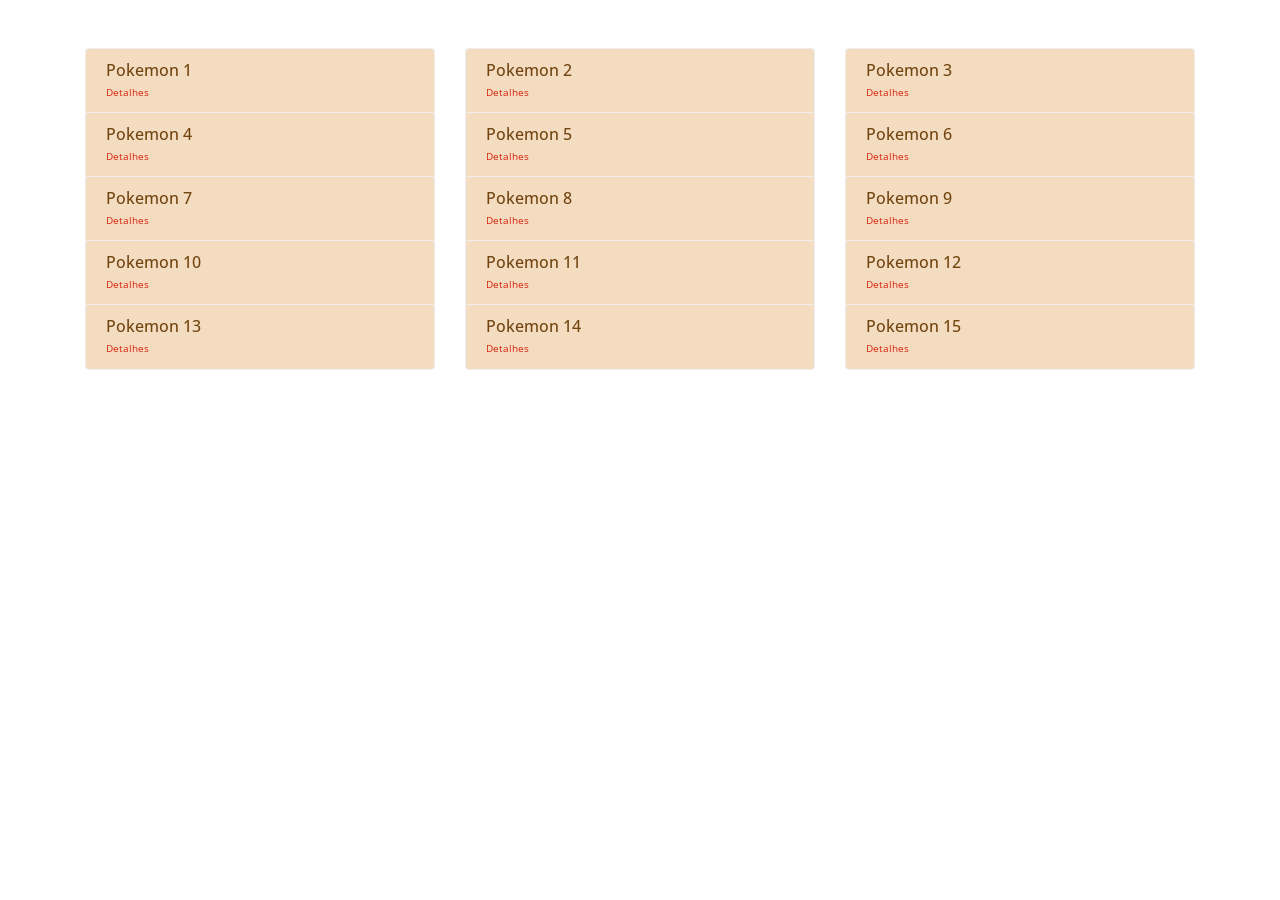
==== 6 - Ajax/Exercícios/pokedex/index.html @ 7414adcb "Complemento de ajax e exercícios" ====
<html lang="pt-br">

<head>
    <meta charset="utf-8">
    <meta name="viewport" content="width=device-width, initial-scale=1, shrink-to-fit=no">
    <meta name="description" content="">
    <meta name="author" content="">

    <link href="css/bootstrap.min.css" rel="stylesheet">
    <script src="https://ajax.googleapis.com/ajax/libs/jquery/3.4.1/jquery.min.js"></script>
    <script src="js/bootstrap.min.js"></script>
</head>

<body class="bg-light">
    <div class="container" style="padding-top: 3rem!important;">
        <div class="row">
            <div class="col-md-4">
                <ul class="list-group">
                    <li class="list-group-item list-group-item-danger">
                        <div class="d-flex w-100 justify-content-between">
                            <h5 class="mb-1">Pokemon 1</h5>
                        </div>
                        <small><a href="#" data-toggle="modal" data-target="#modalDetalhes">Detalhes</a></small>
                    </li>
                    <li class="list-group-item list-group-item-danger">
                        <div class="d-flex w-100 justify-content-between">
                            <h5 class="mb-1">Pokemon 4</h5>
                        </div>
                        <small><a href="#">Detalhes</a></small>
                    </li>
                    <li class="list-group-item list-group-item-danger">
                        <div class="d-flex w-100 justify-content-between">
                            <h5 class="mb-1">Pokemon 7</h5>
                        </div>
                        <small><a href="#">Detalhes</a></small>
                    </li>
                    <li class="list-group-item list-group-item-danger">
                        <div class="d-flex w-100 justify-content-between">
                            <h5 class="mb-1">Pokemon 10</h5>
                        </div>
                        <small><a href="#">Detalhes</a></small>
                    </li>
                    <li class="list-group-item list-group-item-danger">
                        <div class="d-flex w-100 justify-content-between">
                            <h5 class="mb-1">Pokemon 13</h5>
                        </div>
                        <small><a href="#">Detalhes</a></small>
                    </li>
                </ul>
            </div>
            <div class="col-md-4">
                <ul class="list-group">
                    <li class="list-group-item list-group-item-danger">
                        <div class="d-flex w-100 justify-content-between">
                            <h5 class="mb-1">Pokemon 2</h5>
                        </div>
                        <small><a href="#">Detalhes</a></small>
                    </li>
                    <li class="list-group-item list-group-item-danger">
                        <div class="d-flex w-100 justify-content-between">
                            <h5 class="mb-1">Pokemon 5</h5>
                        </div>
                        <small><a href="#">Detalhes</a></small>
                    </li>
                    <li class="list-group-item list-group-item-danger">
                        <div class="d-flex w-100 justify-content-between">
                            <h5 class="mb-1">Pokemon 8</h5>
                        </div>
                        <small><a href="#">Detalhes</a></small>
                    </li>
                    <li class="list-group-item list-group-item-danger">
                        <div class="d-flex w-100 justify-content-between">
                            <h5 class="mb-1">Pokemon 11</h5>
                        </div>
                        <small><a href="#">Detalhes</a></small>
                    </li>
                    <li class="list-group-item list-group-item-danger">
                        <div class="d-flex w-100 justify-content-between">
                            <h5 class="mb-1">Pokemon 14</h5>
                        </div>
                        <small><a href="#">Detalhes</a></small>
                    </li>
                </ul>
            </div>
            <div class="col-md-4">
                <ul class="list-group">
                    <li class="list-group-item list-group-item-danger">
                        <div class="d-flex w-100 justify-content-between">
                            <h5 class="mb-1">Pokemon 3</h5>
                        </div>
                        <small><a href="#">Detalhes</a></small>
                    </li>
                    <li class="list-group-item list-group-item-danger">
                        <div class="d-flex w-100 justify-content-between">
                            <h5 class="mb-1">Pokemon 6</h5>
                        </div>
                        <small><a href="#">Detalhes</a></small>
                    </li>
                    <li class="list-group-item list-group-item-danger">
                        <div class="d-flex w-100 justify-content-between">
                            <h5 class="mb-1">Pokemon 9</h5>
                        </div>
                        <small><a href="#">Detalhes</a></small>
                    </li>
                    <li class="list-group-item list-group-item-danger">
                        <div class="d-flex w-100 justify-content-between">
                            <h5 class="mb-1">Pokemon 12</h5>
                        </div>
                        <small><a href="#">Detalhes</a></small>
                    </li>
                    <li class="list-group-item list-group-item-danger">
                        <div class="d-flex w-100 justify-content-between">
                            <h5 class="mb-1">Pokemon 15</h5>
                        </div>
                        <small><a href="#">Detalhes</a></small>
                    </li>
                </ul>
            </div>
        </div>

    </div>

    <div class="modal fade" id="modalDetalhes" tabindex="-1" role="dialog" aria-hidden="true">
        <div class="modal-dialog" role="document">
            <div class="modal-content">
                <div class="modal-header">
                    <h5 class="modal-title">Título do modal</h5>
                    <button type="button" class="close" data-dismiss="modal" aria-label="Fechar">
                        <span aria-hidden="true">&times;</span>
                    </button>
                </div>
                <div class="modal-body">
                    ...
                </div>
                <div class="modal-footer">
                    <button type="button" class="btn btn-secondary" data-dismiss="modal">Fechar</button>
                </div>
            </div>
        </div>
    </div>
</body>

</html>
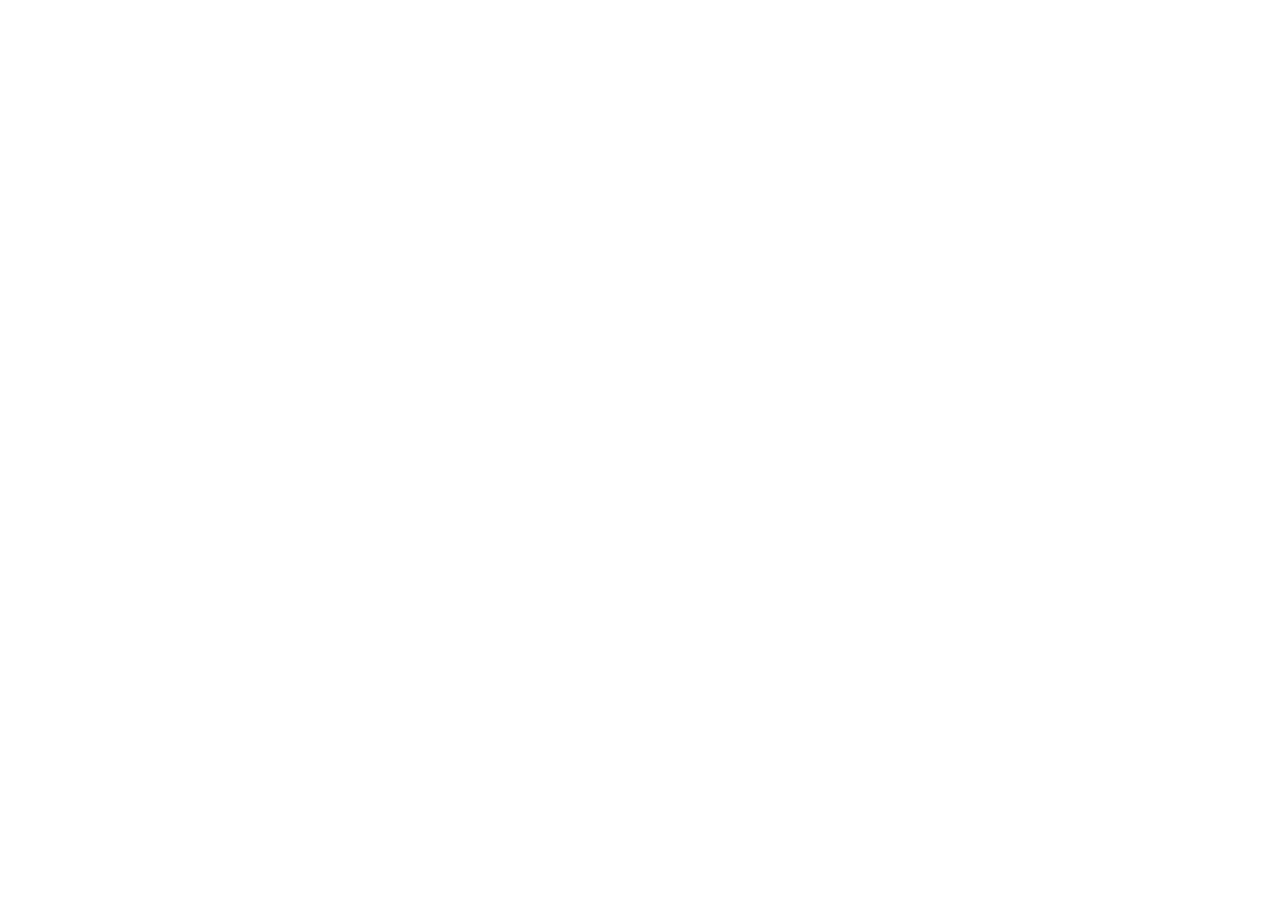
==== commit ad3ba325: "Exercicio pokemon" ====
--- a/6 - Ajax/Exercícios/pokedex/index.html
+++ b/6 - Ajax/Exercícios/pokedex/index.html
@@ -9,111 +9,25 @@
     <link href="css/bootstrap.min.css" rel="stylesheet">
     <script src="https://ajax.googleapis.com/ajax/libs/jquery/3.4.1/jquery.min.js"></script>
     <script src="js/bootstrap.min.js"></script>
+    <script src="js/script.js"></script>
 </head>
 
 <body class="bg-light">
     <div class="container" style="padding-top: 3rem!important;">
         <div class="row">
             <div class="col-md-4">
-                <ul class="list-group">
-                    <li class="list-group-item list-group-item-danger">
-                        <div class="d-flex w-100 justify-content-between">
-                            <h5 class="mb-1">Pokemon 1</h5>
-                        </div>
-                        <small><a href="#" data-toggle="modal" data-target="#modalDetalhes">Detalhes</a></small>
-                    </li>
-                    <li class="list-group-item list-group-item-danger">
-                        <div class="d-flex w-100 justify-content-between">
-                            <h5 class="mb-1">Pokemon 4</h5>
-                        </div>
-                        <small><a href="#">Detalhes</a></small>
-                    </li>
-                    <li class="list-group-item list-group-item-danger">
-                        <div class="d-flex w-100 justify-content-between">
-                            <h5 class="mb-1">Pokemon 7</h5>
-                        </div>
-                        <small><a href="#">Detalhes</a></small>
-                    </li>
-                    <li class="list-group-item list-group-item-danger">
-                        <div class="d-flex w-100 justify-content-between">
-                            <h5 class="mb-1">Pokemon 10</h5>
-                        </div>
-                        <small><a href="#">Detalhes</a></small>
-                    </li>
-                    <li class="list-group-item list-group-item-danger">
-                        <div class="d-flex w-100 justify-content-between">
-                            <h5 class="mb-1">Pokemon 13</h5>
-                        </div>
-                        <small><a href="#">Detalhes</a></small>
-                    </li>
+                <ul class="list-group list-1">
+
                 </ul>
             </div>
             <div class="col-md-4">
-                <ul class="list-group">
-                    <li class="list-group-item list-group-item-danger">
-                        <div class="d-flex w-100 justify-content-between">
-                            <h5 class="mb-1">Pokemon 2</h5>
-                        </div>
-                        <small><a href="#">Detalhes</a></small>
-                    </li>
-                    <li class="list-group-item list-group-item-danger">
-                        <div class="d-flex w-100 justify-content-between">
-                            <h5 class="mb-1">Pokemon 5</h5>
-                        </div>
-                        <small><a href="#">Detalhes</a></small>
-                    </li>
-                    <li class="list-group-item list-group-item-danger">
-                        <div class="d-flex w-100 justify-content-between">
-                            <h5 class="mb-1">Pokemon 8</h5>
-                        </div>
-                        <small><a href="#">Detalhes</a></small>
-                    </li>
-                    <li class="list-group-item list-group-item-danger">
-                        <div class="d-flex w-100 justify-content-between">
-                            <h5 class="mb-1">Pokemon 11</h5>
-                        </div>
-                        <small><a href="#">Detalhes</a></small>
-                    </li>
-                    <li class="list-group-item list-group-item-danger">
-                        <div class="d-flex w-100 justify-content-between">
-                            <h5 class="mb-1">Pokemon 14</h5>
-                        </div>
-                        <small><a href="#">Detalhes</a></small>
-                    </li>
+                <ul class="list-group list-2">
+
                 </ul>
             </div>
             <div class="col-md-4">
-                <ul class="list-group">
-                    <li class="list-group-item list-group-item-danger">
-                        <div class="d-flex w-100 justify-content-between">
-                            <h5 class="mb-1">Pokemon 3</h5>
-                        </div>
-                        <small><a href="#">Detalhes</a></small>
-                    </li>
-                    <li class="list-group-item list-group-item-danger">
-                        <div class="d-flex w-100 justify-content-between">
-                            <h5 class="mb-1">Pokemon 6</h5>
-                        </div>
-                        <small><a href="#">Detalhes</a></small>
-                    </li>
-                    <li class="list-group-item list-group-item-danger">
-                        <div class="d-flex w-100 justify-content-between">
-                            <h5 class="mb-1">Pokemon 9</h5>
-                        </div>
-                        <small><a href="#">Detalhes</a></small>
-                    </li>
-                    <li class="list-group-item list-group-item-danger">
-                        <div class="d-flex w-100 justify-content-between">
-                            <h5 class="mb-1">Pokemon 12</h5>
-                        </div>
-                        <small><a href="#">Detalhes</a></small>
-                    </li>
-                    <li class="list-group-item list-group-item-danger">
-                        <div class="d-flex w-100 justify-content-between">
-                            <h5 class="mb-1">Pokemon 15</h5>
-                        </div>
-                        <small><a href="#">Detalhes</a></small>
-                    </li>
+                <ul class="list-group list-3">
+
                 </ul>
             </div>
         </div>
@@ -124,16 +38,26 @@
         <div class="modal-dialog" role="document">
             <div class="modal-content">
                 <div class="modal-header">
-                    <h5 class="modal-title">Título do modal</h5>
+                    <h5 class="modal-title"></h5>
                     <button type="button" class="close" data-dismiss="modal" aria-label="Fechar">
                         <span aria-hidden="true">&times;</span>
                     </button>
                 </div>
                 <div class="modal-body">
-                    ...
-                </div>
-                <div class="modal-footer">
-                    <button type="button" class="btn btn-secondary" data-dismiss="modal">Fechar</button>
+                    <div class="row">
+                        <div class="col-md-3">
+                            <img src="" class="img-thumbnail rounded float-left img-front" alt="" />
+                        </div>
+                        <div class="col-md-9">
+                            <div class="row types">
+                            </div>
+                            <div class="row stats">
+                                <ul class="list-group list-group-flush">
+                                </ul>
+                            </div>
+                        </div>
+                    </div>
+
                 </div>
             </div>
         </div>
